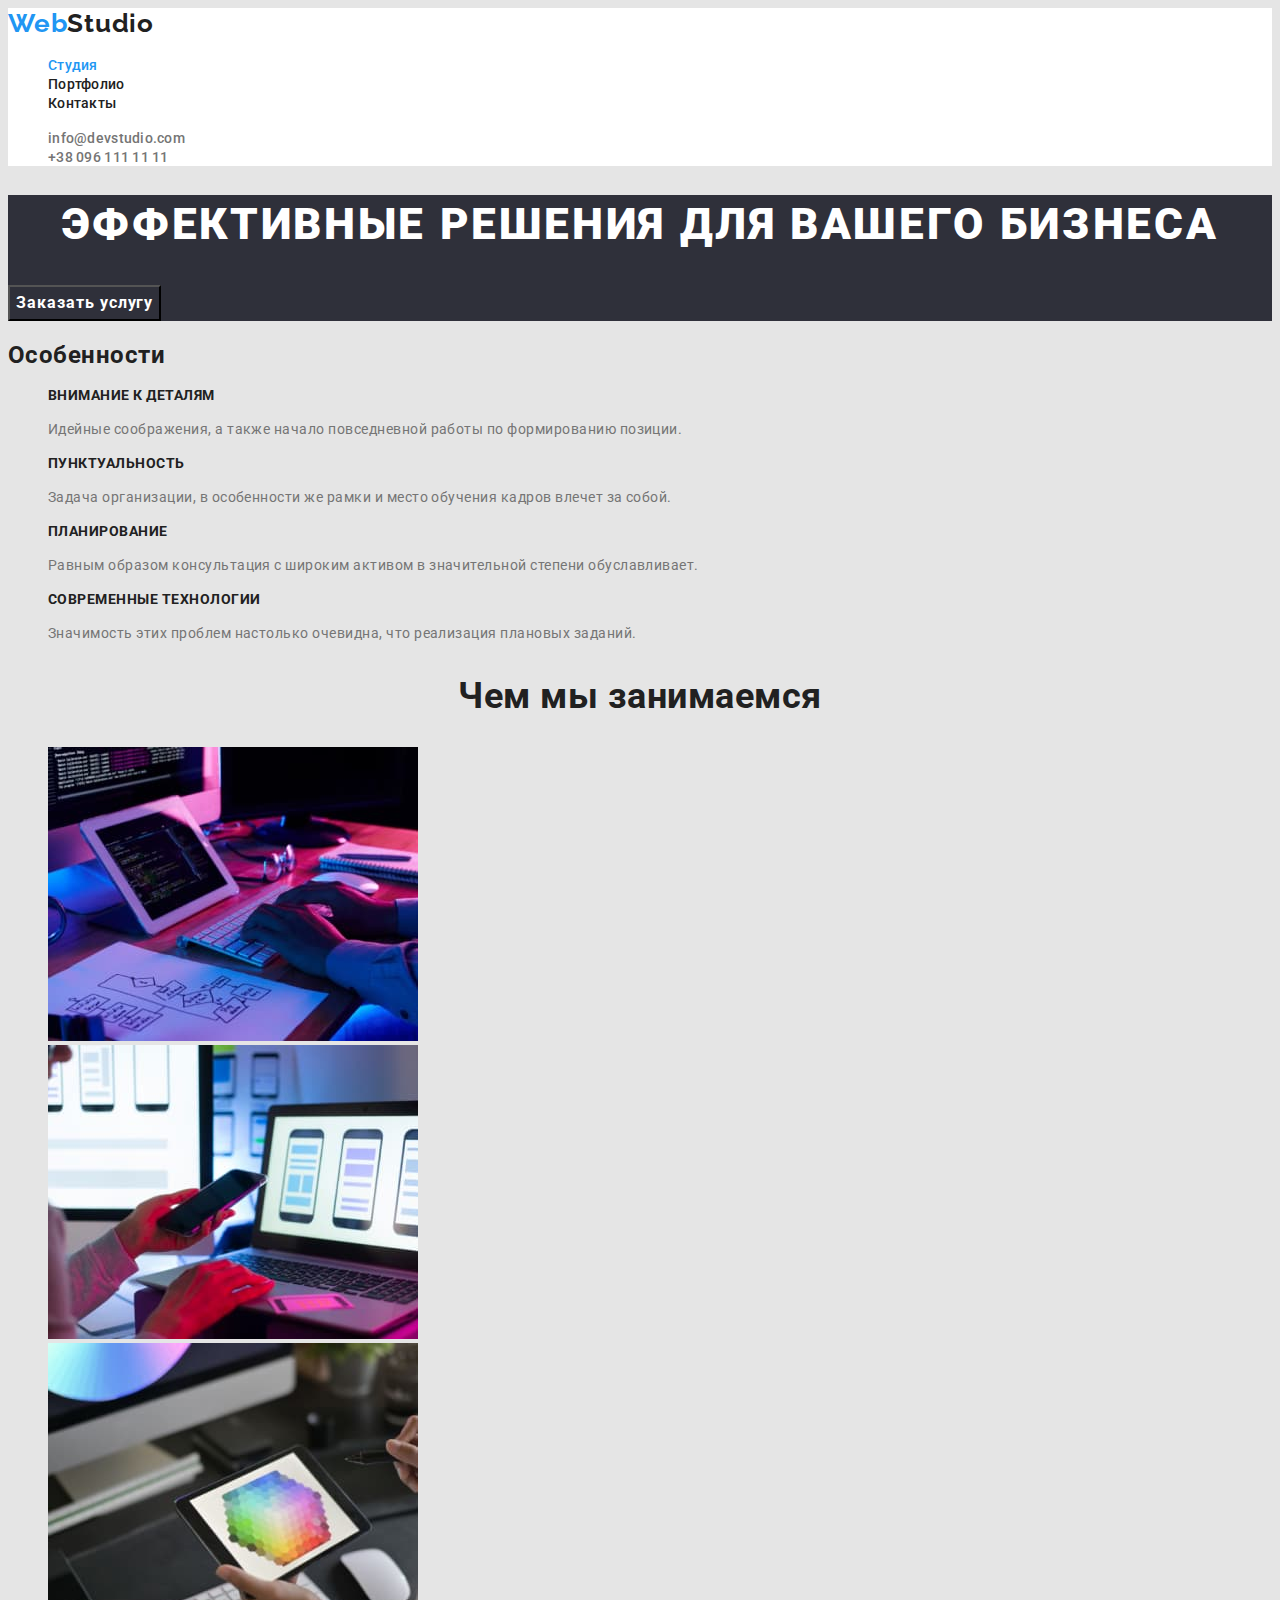
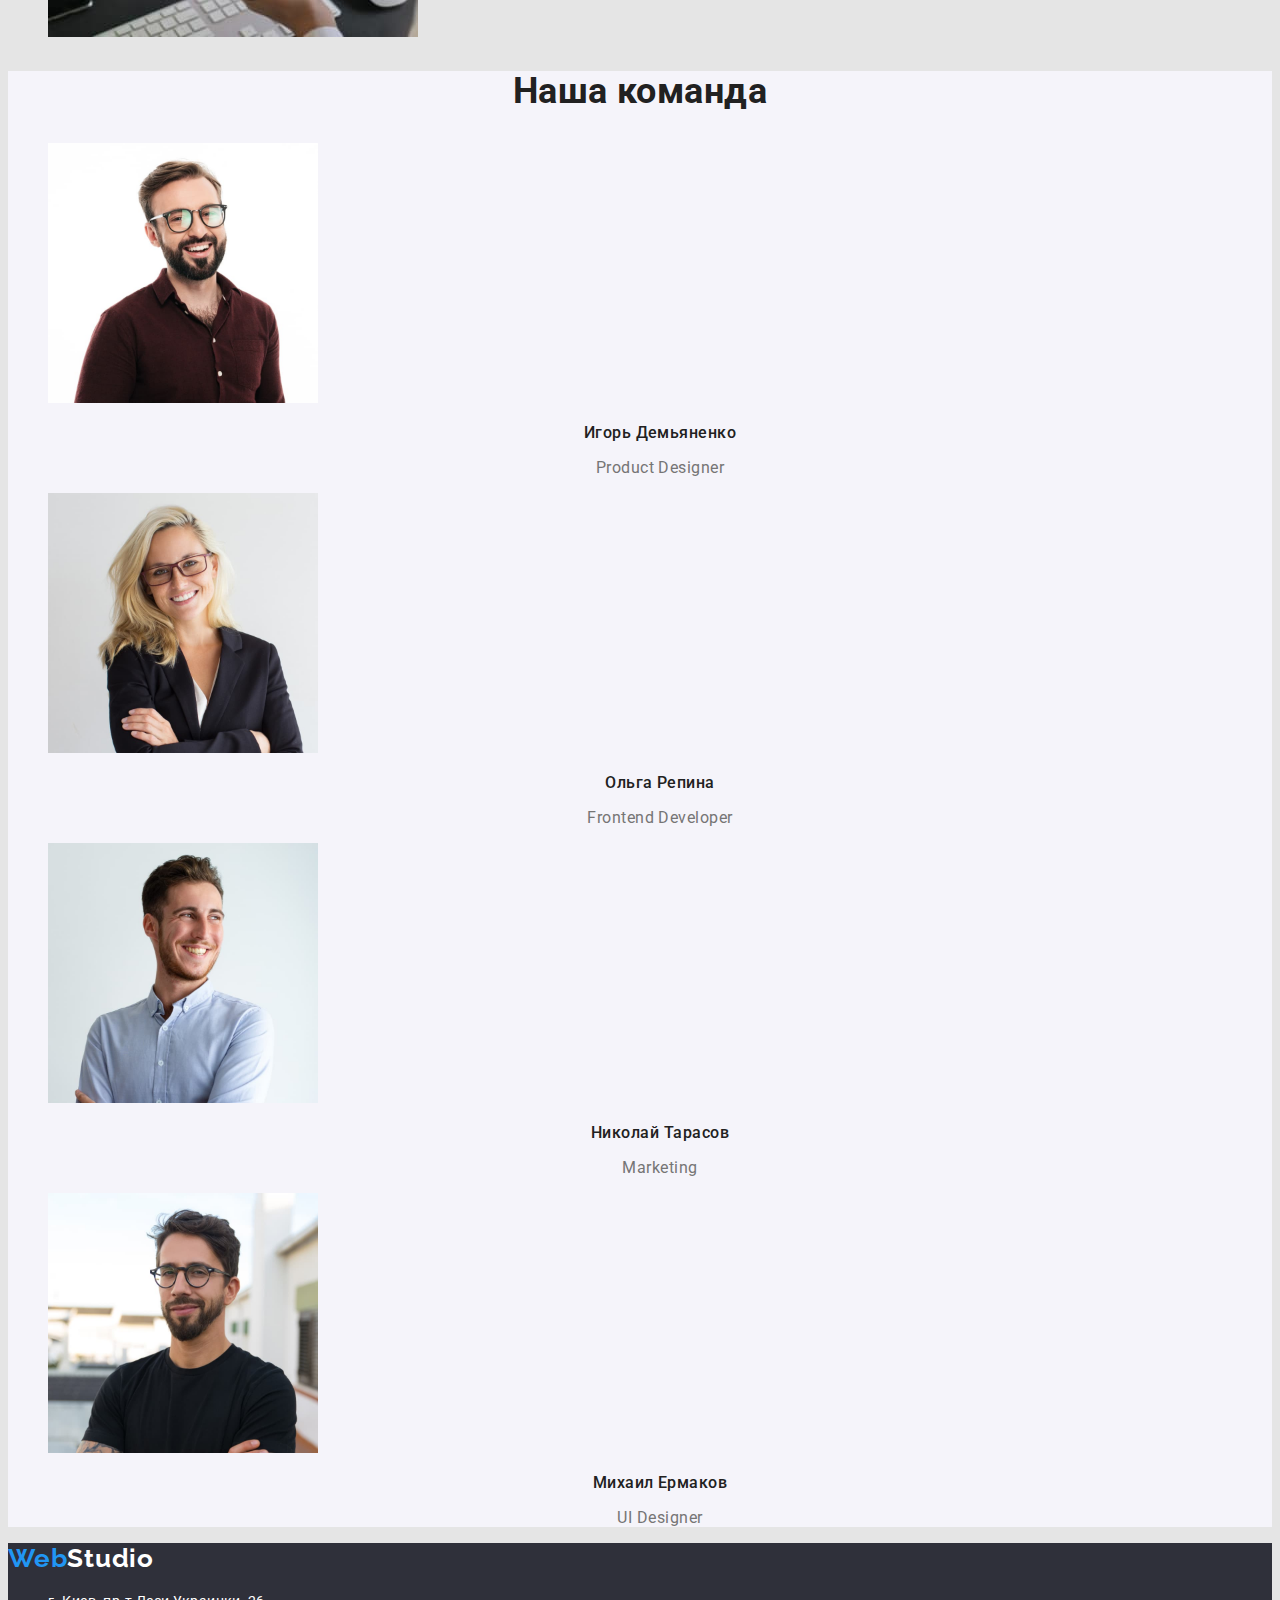
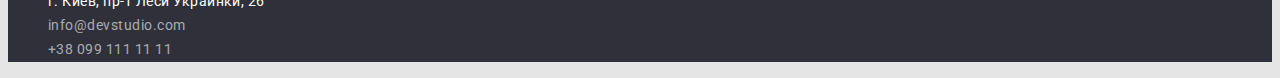
==== index.html @ c879951b "Созданы новые папки и файлы дз" ====
<!DOCTYPE html>
<html lang="ru">

<head>
    <meta charset="UTF-8" />
    <meta name="viewport" content="width=device-width, initial-scale=1.0" />
    <title>Студия</title>
    <link rel="stylesheet" href="https://cdnjs.cloudflare.com/ajax/libs/modern-normalize/1.0.0/modern-normalize.min.css"
        integrity="sha512-ISS7cAi1PEhQ8jnbJpJZMd29NlhNj4AWYyLOSp2CE/CsHxTCu+r+t0D2yoJudVrd0/8fTVPUVDzY5Tvli75u/g=="
        crossorigin="anonymous" />
    <link 
      href="https://fonts.googleapis.com/css2?family=Raleway:wght@700&family=Roboto:wght@400;500;700;900&display=swap" 
      rel="stylesheet"
    />
    <link rel="stylesheet" href="./css/styles.css" />
</head>

<body class="page">
    <!-- Шапка сайта -->
    <header class="top-line">
        <nav>
            <a href="./index.html" class="logo">Web<span class="logo-top">Studio</span></a>
            <ul class="site-navi">
                <li><a href="./index.html" class="link current">Студия</a></li>
                <li><a href="./portfolio.html" class="link">Портфолио</a></li>
                <li><a href="" class="link">Контакты</a></li>
            </ul>
        </nav>
        <ul class="out-navi">
            <li><a href="mailto:info@devstudio.com" class="link">info@devstudio.com</a></li>
            <li><a href="tel:+380961111111" class="link">+38 096 111 11 11</a></li>
        </ul>
    </header>
    <main>

        <!-- ГЕРОЙ -->
        <section class="hero">
            <h1 class="hero-title">ЭФФЕКТИВНЫЕ РЕШЕНИЯ ДЛЯ ВАШЕГО БИЗНЕСА</h1>
            <button type="button" class="button-hero">Заказать услугу</button>
        </section>

        <!-- Особенности-feature- -->
        <section class="section-feature">
            <h2>Особенности</h2>
            <ul>
                <li>
                    <h3 class="section-feature-title">Внимание к деталям</h3>
                    <p class="section-feature-text">
                        Идейные соображения, а также начало повседневной работы по формированию позиции.
                    </p>
                </li>
                <li>
                    <h3 class="section-feature-title">
                        Пунктуальность
                    </h3>
                    <p class="section-feature-text">
                        Задача организации, в особенности же рамки и место обучения кадров влечет за собой.
                    </p>
                </li>
                <li>
                    <h3 class="section-feature-title">
                        Планирование
                    </h3>
                    <p class="section-feature-text">
                        Равным образом консультация с широким активом в значительной степени обуславливает.
                    </p>
                </li>
                <li>
                    <h3 class="section-feature-title">
                        Современные технологии
                    </h3>
                    <p class="section-feature-text">
                        Значимость этих проблем настолько очевидна, что реализация плановых заданий.
                    </p>
                </li>
            </ul>
        </section>

        <!-- Чем мы занимаемся - work -->
        <section class="section-work">
            <h2 class="section-work-title">Чем мы занимаемся</h2>
            <ul>
                <li>
                    <img src="./images/1-1.jpg" alt="Алгоритм и планшет" width="370" height="294" />
                </li>
                <li>
                    <img src="./images/1-2.jpg" alt="Смартфон и ноутбук" width="370" height="294" />
                </li>
                <li>
                    <img src="./images/1-3.jpg" alt="Планшет и компьютер" width="370" height="294" />
                </li>
            </ul>
        </section>

        <!-- Наша команда - team-->
        <section class="section-team">
            <h2 class="section-team-title">Наша команда</h2>
            <ul>
                <li>
                    <img src="./images/2-1-demiantnko.jpg" alt="Игорь Демьяненко" width="270" height="260" />
                    <h3 class="team-title">Игорь Демьяненко</h3>
                    <p class="section-team-text">
                        Product Designer
                    </p>
                </li>
                <li>
                    <img src="./images/2-2-repina.jpg" alt="Поле" width="270" height="260" />
                    <h3 class="team-title">Ольга Репина</h3>
                    <p class="section-team-text">
                        Frontend Developer
                    </p>
                </li>
                <li>
                    <img src="./images/2-3-tarasov.jpg" alt="Николай Тарасов" width="270" height="260" />
                    <h3 class="team-title">Николай Тарасов</h3>
                    <p class="section-team-text">
                        Marketing
                    </p>
                </li>
                <li>
                    <img src="./images/2-4-ermakov.jpg" alt="Михаил Ермаков" width="270" height="260" />
                    <h3 class="team-title">Михаил Ермаков</h3>
                    <p class="section-team-text">
                        UI Designer
                    </p>
                </li>
            </ul>
        </section>
    </main>

    <!-- Футер -->
    <footer class="site-footer">
        <a href="./index.html" class="logo">Web<span class="logo-footer">Studio</span></a>
        <address>
            <ul class="footer-navi">
                <li>
                    <a href="https://www.google.com.ua/maps" class="goo-maps">г. Киев, пр-т Леси Украинки, 26</a>
                </li>
                <li>
                    <a href="mailto:info@devstudio.com" class="link">info@devstudio.com</a>
                </li>
                <li>
                    <a href="tel:+380991111111" class="link">+38 099 111 11 11</a>
                </li>
            </ul>
        </address>
    </footer>
</body>

</html>
---- css/styles.css ----
:root {
  --white-basis: #ffffff;
  --accent-brand: #2196f3;
  --black-title: #212121;
  --black-text: #757575;
  --darck-bg: #2f303a;
  --light-first-bg: #e5e5e5; /*цвет main-а */
  --light-second-bg: #f5f4fa; /*наша команда*/
  --white-opacity: rgba(255, 255, 255, 0.6);
}
.page {
  color: var(--black-text);
  font-family: Roboto, sans-serif;
  letter-spacing: 0.03em;
  background-color: var(--light-first-bg);
}
ul {
  list-style: none;
}
a {
  text-decoration: none;
}
h1,
h2,
h3,
h4,
h5,
h6 {
  color: var(--black-title);
  font-family: Roboto, sans-serif;
}

.top-line {
  background-color: var(--white-basis);
}

.logo {
  color: var(--accent-brand);
  font-family: Raleway;
  font-weight: 700;
  font-size: 26px;
  line-height: 1.19;
  letter-spacing: 0.03em;
}
.logo-top {
  color: var(--black-title);
}
.logo-footer {
  color: var(--white-basis);
}

.site-navi .link {
  color: var(--black-title);
  font-weight: 500;
  font-size: 14px;
  line-height: 1.14;
  letter-spacing: 0.02em;
}
.site-navi .link:hover,
.site-navi .link:focus {
  color: var(--accent-brand);
}
.out-navi .link {
  color: var(--black-text);
  font-weight: 500;
  font-size: 14px;
  line-height: 1.14;
  letter-spacing: 0.02em;
}
.out-navi .link:hover,
.out-navi .link:focus {
  color: var(--accent-brand);
}
.link.current {
  color: var(--accent-brand);
}

.hero {
  background-color: var(--darck-bg);
}
.hero-title {
  color: var(--white-basis);
  font-weight: 900;
  font-size: 44px;
  line-height: 1.36;
  text-align: center;
  letter-spacing: 0.06em;
  text-transform: uppercase;
}
/* button для главной */
.button-hero {
  color: var(--white-basis);
  font-family: Roboto;
  font-weight: 700;
  font-size: 16px;
  line-height: 1.87;
  display: flex;
  align-items: center;
  text-align: center;
  letter-spacing: 0.06em;
  background-color: var(--darck-bg);
}
.button-hero:hover,
.button-hero:focus {
  background-color: var(--accent-brand);
  cursor: pointer;
}

.section-feature-title {
  font-weight: 700;
  font-size: 14px;
  line-height: 1.14;
  text-transform: uppercase;
}
.section-feature-text {
  font-size: 14px;
  line-height: 1.71;
}

.section-work-title,
.section-team-title {
  font-weight: 700;
  font-size: 36px;
  line-height: 1.16;
  text-align: center;
}

.section-team {
  background-color: var(--light-second-bg);
}
.team-title {
  font-weight: 500;
  font-size: 16px;
  line-height: 1.19;
  text-align: center;
}
.section-team-text {
  font-size: 16px;
  line-height: 19px;
  text-align: center;
}

/* button для портфолио-фильтра */
.button-pf {
  color: var(--black-title);
  font-family: Roboto;
  font-weight: 500;
  font-size: 16px;
  line-height: 1.62;
  text-align: center;
  letter-spacing: 0.03em;
  background-color: var(--light-second-bg);
}
.button-pf:hover,
.button-pf:focus {
  color: var(--white-basis);
  background-color: var(--accent-brand);
  cursor: pointer;
}

.section-pf li {
  background-color: var(--white-basis);
}
.pf-title {
  font-weight: 700;
  font-size: 18px;
  line-height: 2;
  letter-spacing: 0.06em;
}
.pf-text {
  font-size: 16px;
  line-height: 1.87;
}

/* футер */
.site-footer {
  background-color: var(--darck-bg);
}
.footer-navi .goo-maps {
  color: var(--white-basis);
  font-style: normal;
  font-size: 14px;
  line-height: 1.7;
}
.footer-navi .goo-maps:hover,
.footer-navi .goo-maps:focus {
  color: var(--accent-brand);
}
.footer-navi .link {
  color: var(--white-opacity);
  font-style: normal;
  font-size: 14px;
  line-height: 1.71;
}
.footer-navi .link:hover,
.footer-navi .link:focus {
  color: var(--accent-brand);
}
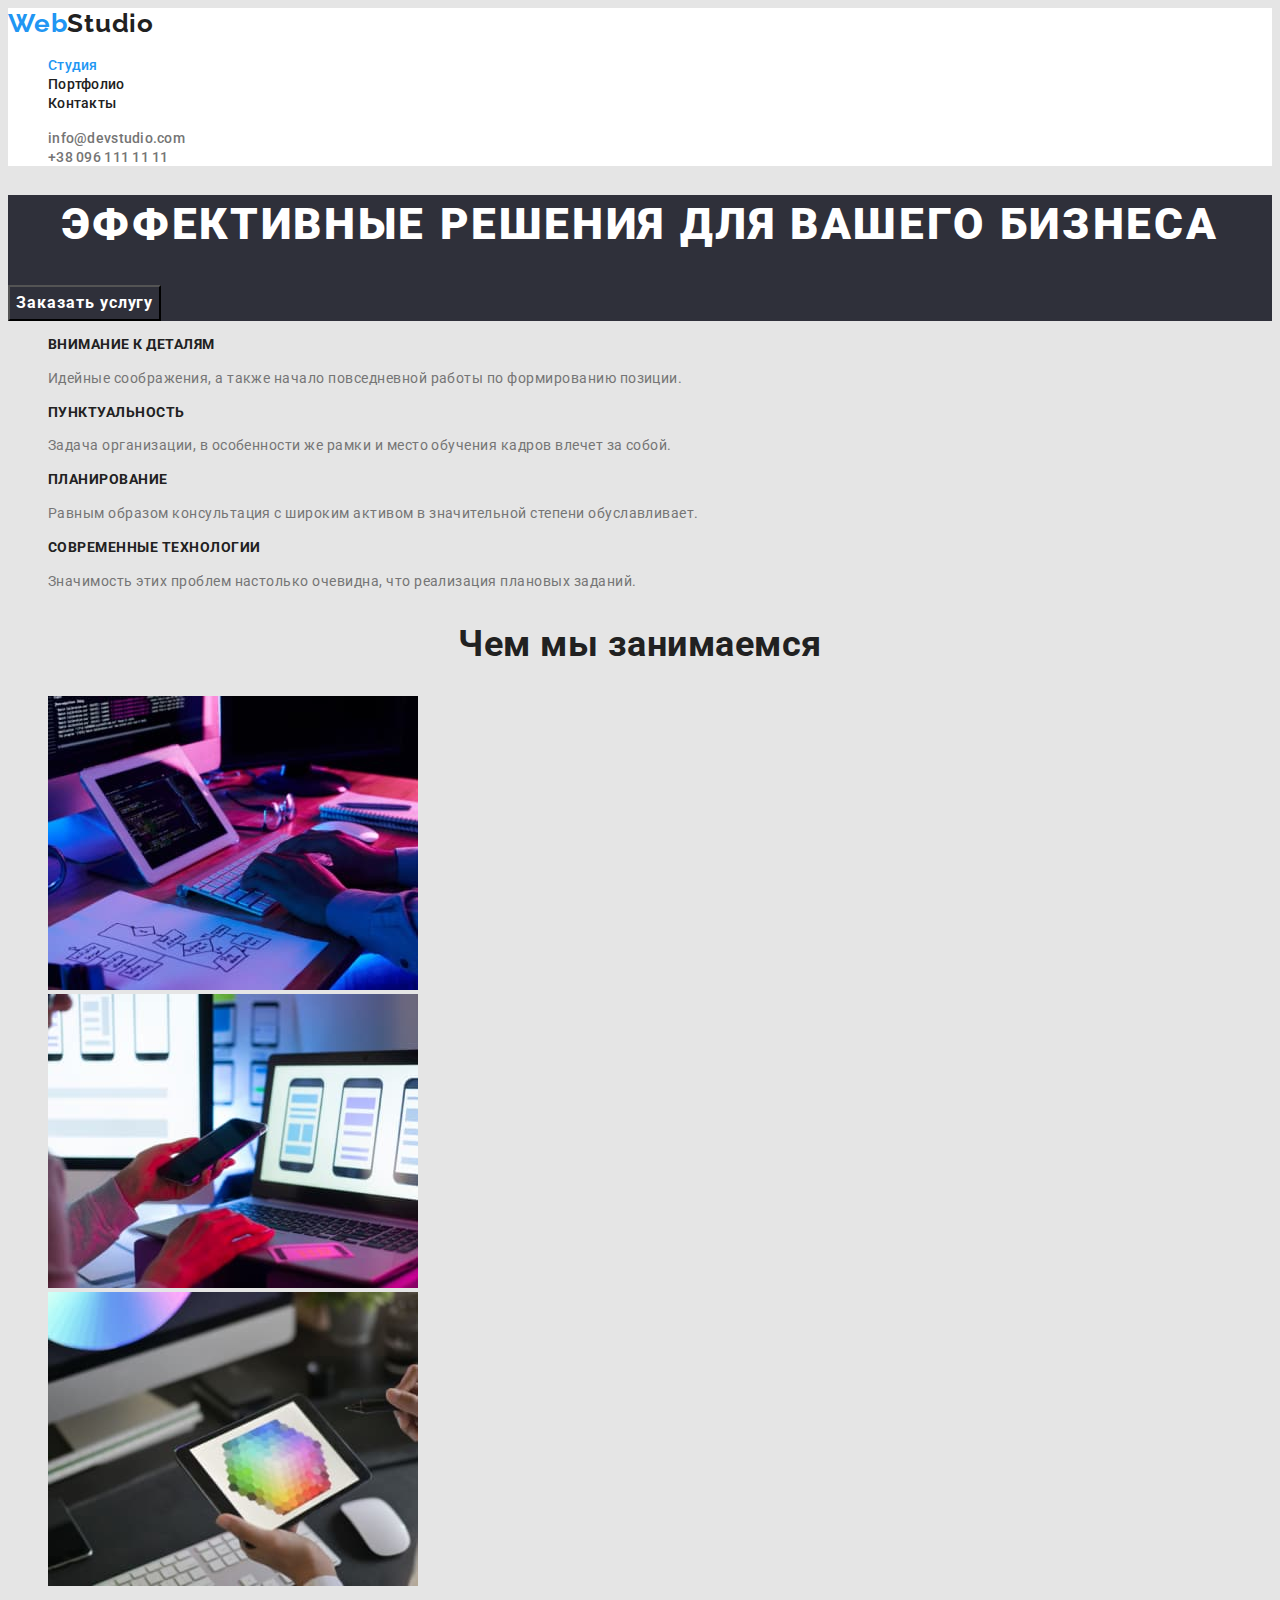
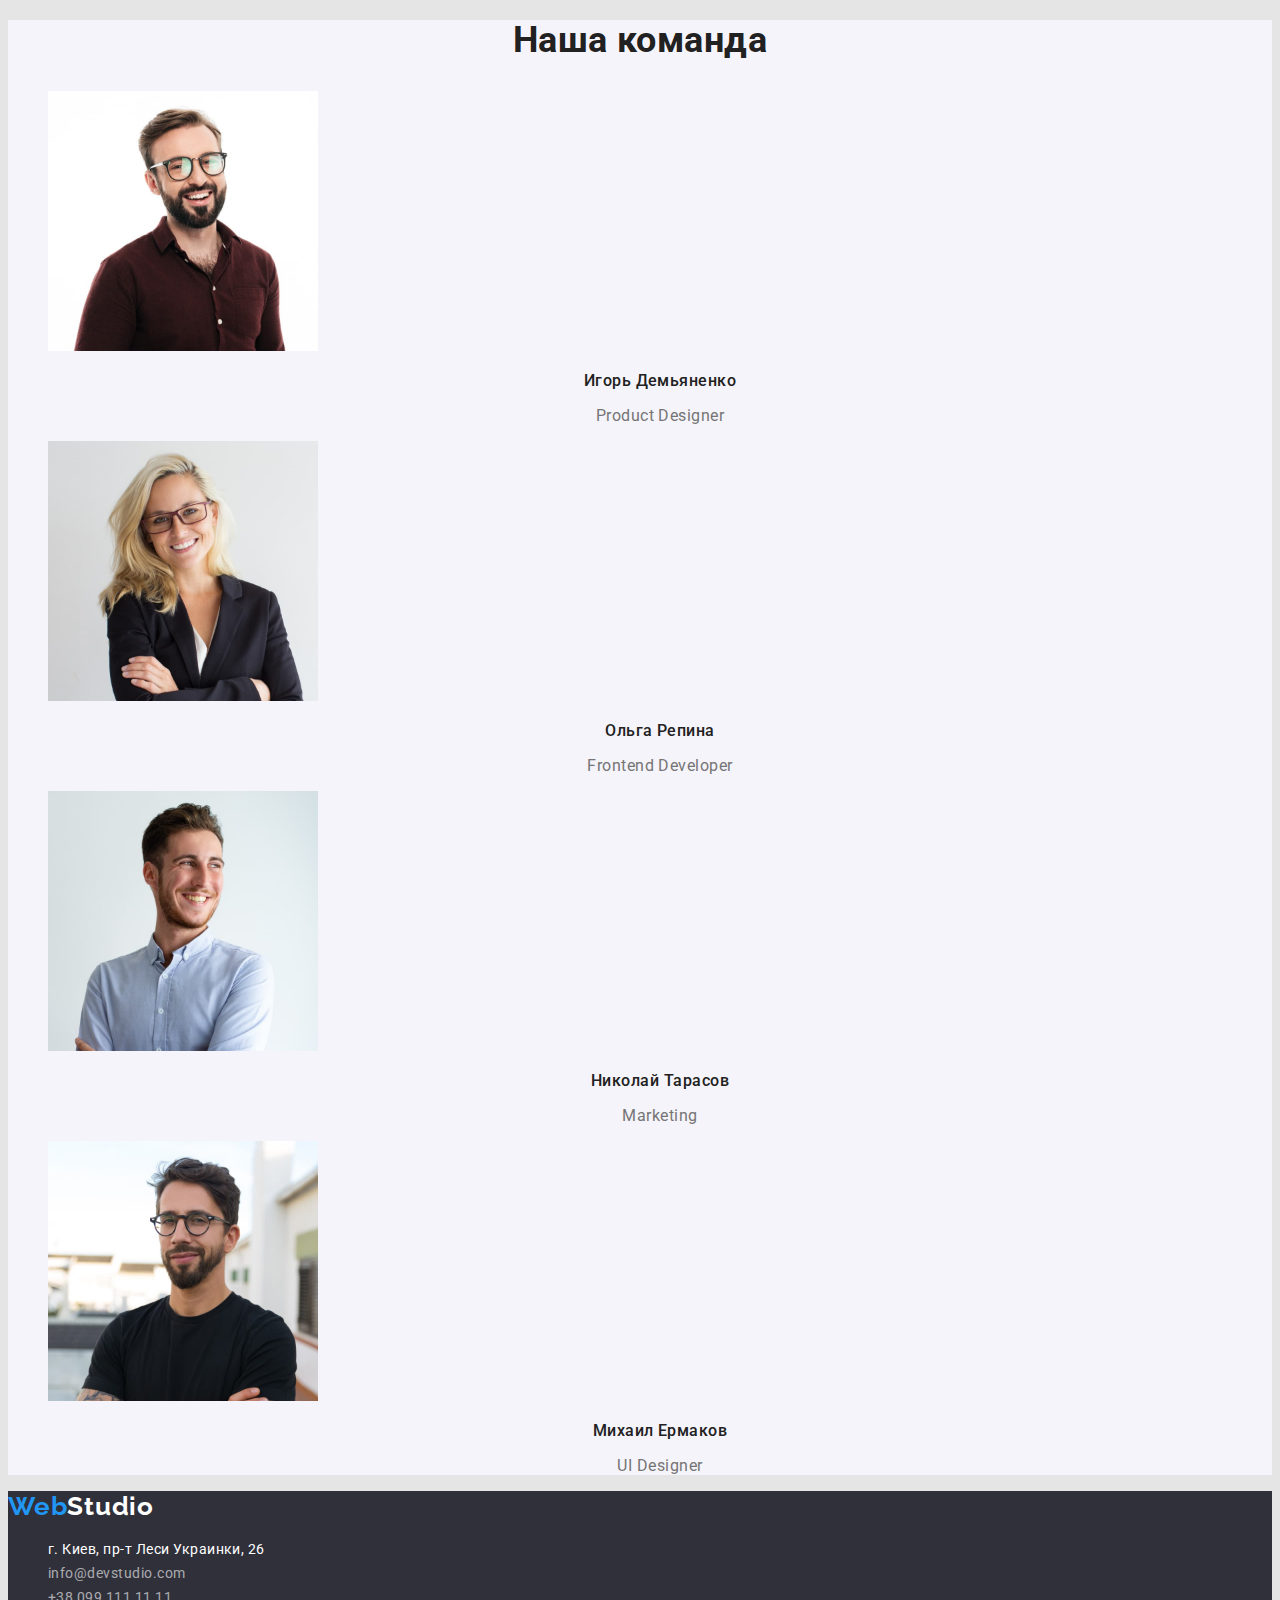
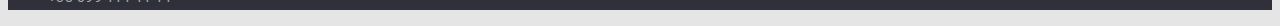
==== commit 2c508a29: "Скрыты заголовки, которые нужно скрыть" ====
--- a/index.html
+++ b/index.html
@@ -41,7 +41,7 @@
 
         <!-- Особенности-feature- -->
         <section class="section-feature">
-            <h2>Особенности</h2>
+            <h2 class="visually-hidden">Особенности</h2>
             <ul>
                 <li>
                     <h3 class="section-feature-title">Внимание к деталям</h3>
--- a/css/styles.css
+++ b/css/styles.css
@@ -29,6 +29,16 @@
   color: var(--black-title);
   font-family: Roboto, sans-serif;
 }
+.visually-hidden {
+  position: absolute !important;
+  clip: rect(1px 1px 1px 1px);
+  clip: rect(1px, 1px, 1px, 1px);
+  padding: 0 !important;
+  border: 0 !important;
+  height: 1px !important;
+  width: 1px !important;
+  overflow: hidden;
+}
 
 .top-line {
   background-color: var(--white-basis);
@@ -56,8 +66,13 @@
   line-height: 1.14;
   letter-spacing: 0.02em;
 }
+.link.current,
 .site-navi .link:hover,
-.site-navi .link:focus {
+.site-navi .link:focus,
+.out-navi .link:hover,
+.out-navi .link:focus,
+.footer-navi .link:hover,
+.footer-navi .link:focus {
   color: var(--accent-brand);
 }
 .out-navi .link {
@@ -67,14 +82,6 @@
   line-height: 1.14;
   letter-spacing: 0.02em;
 }
-.out-navi .link:hover,
-.out-navi .link:focus {
-  color: var(--accent-brand);
-}
-.link.current {
-  color: var(--accent-brand);
-}
-
 .hero {
   background-color: var(--darck-bg);
 }
@@ -192,7 +199,3 @@
   font-size: 14px;
   line-height: 1.71;
 }
-.footer-navi .link:hover,
-.footer-navi .link:focus {
-  color: var(--accent-brand);
-}
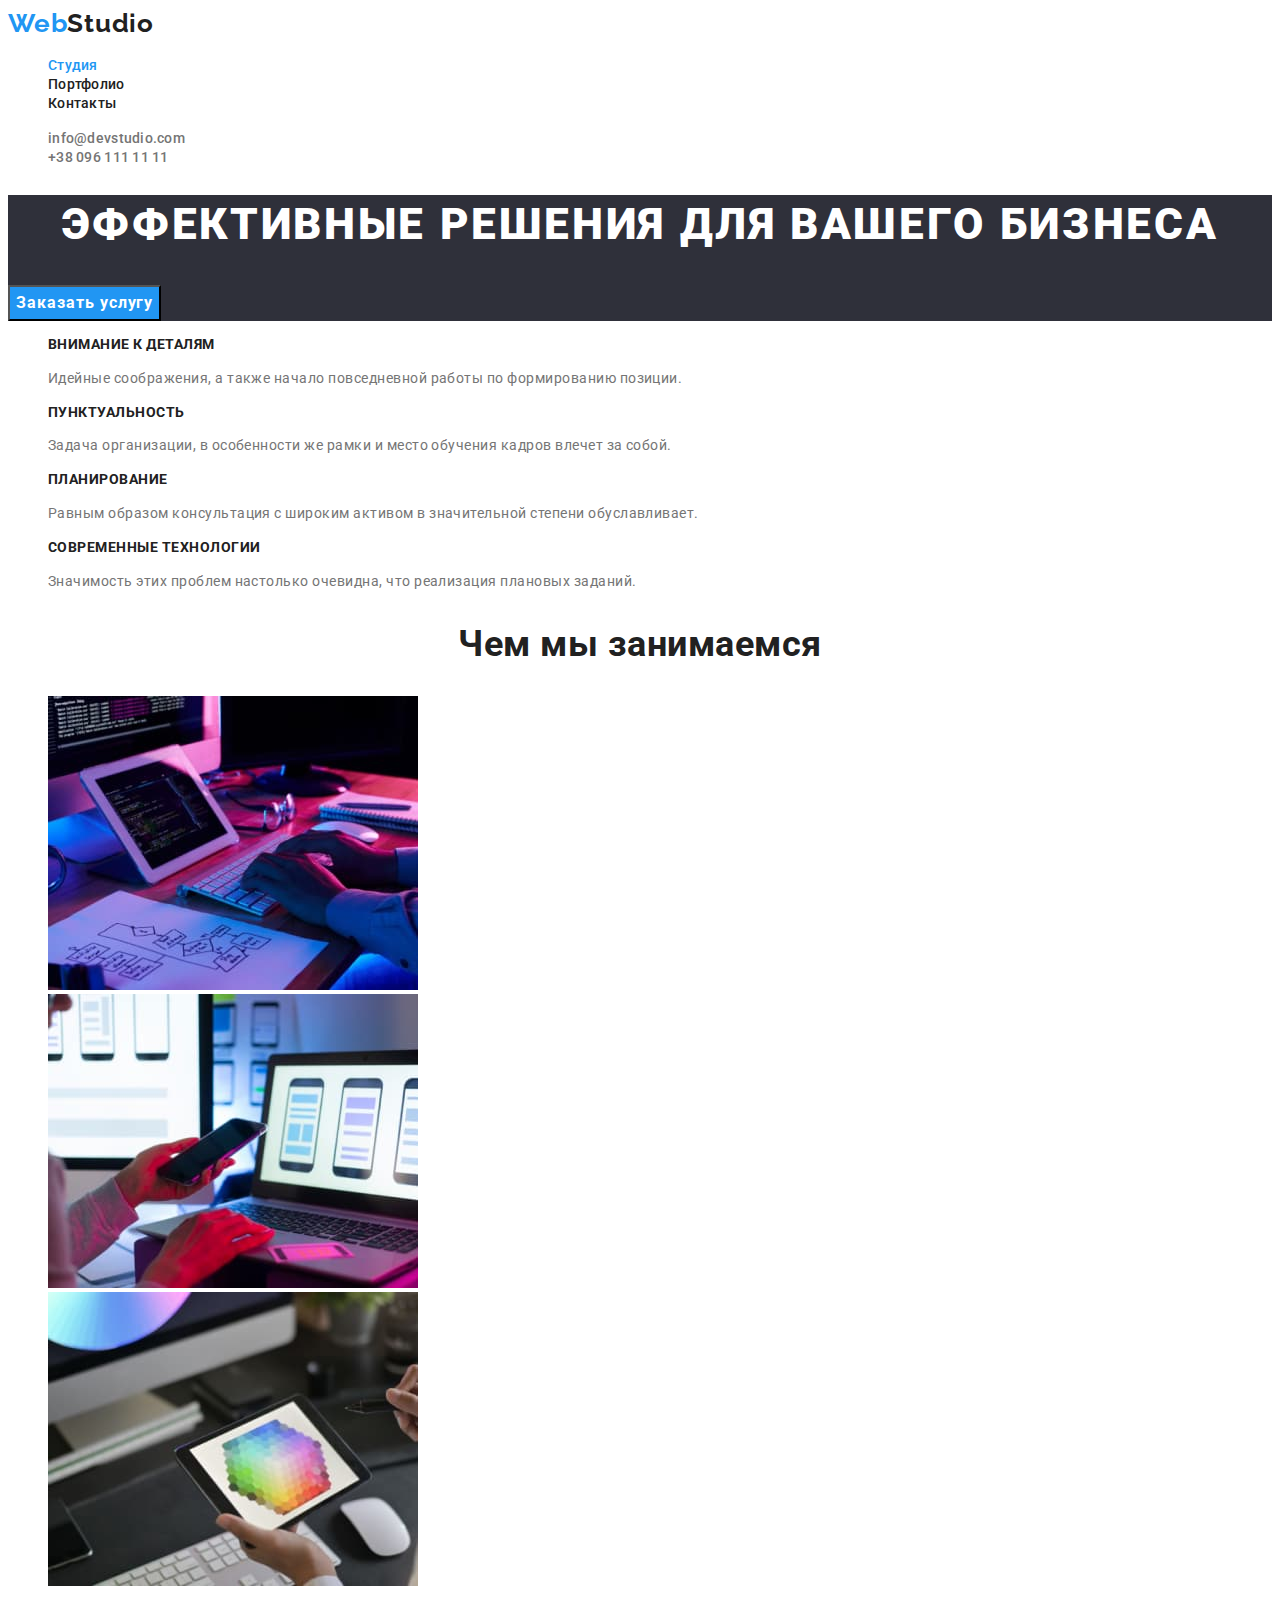
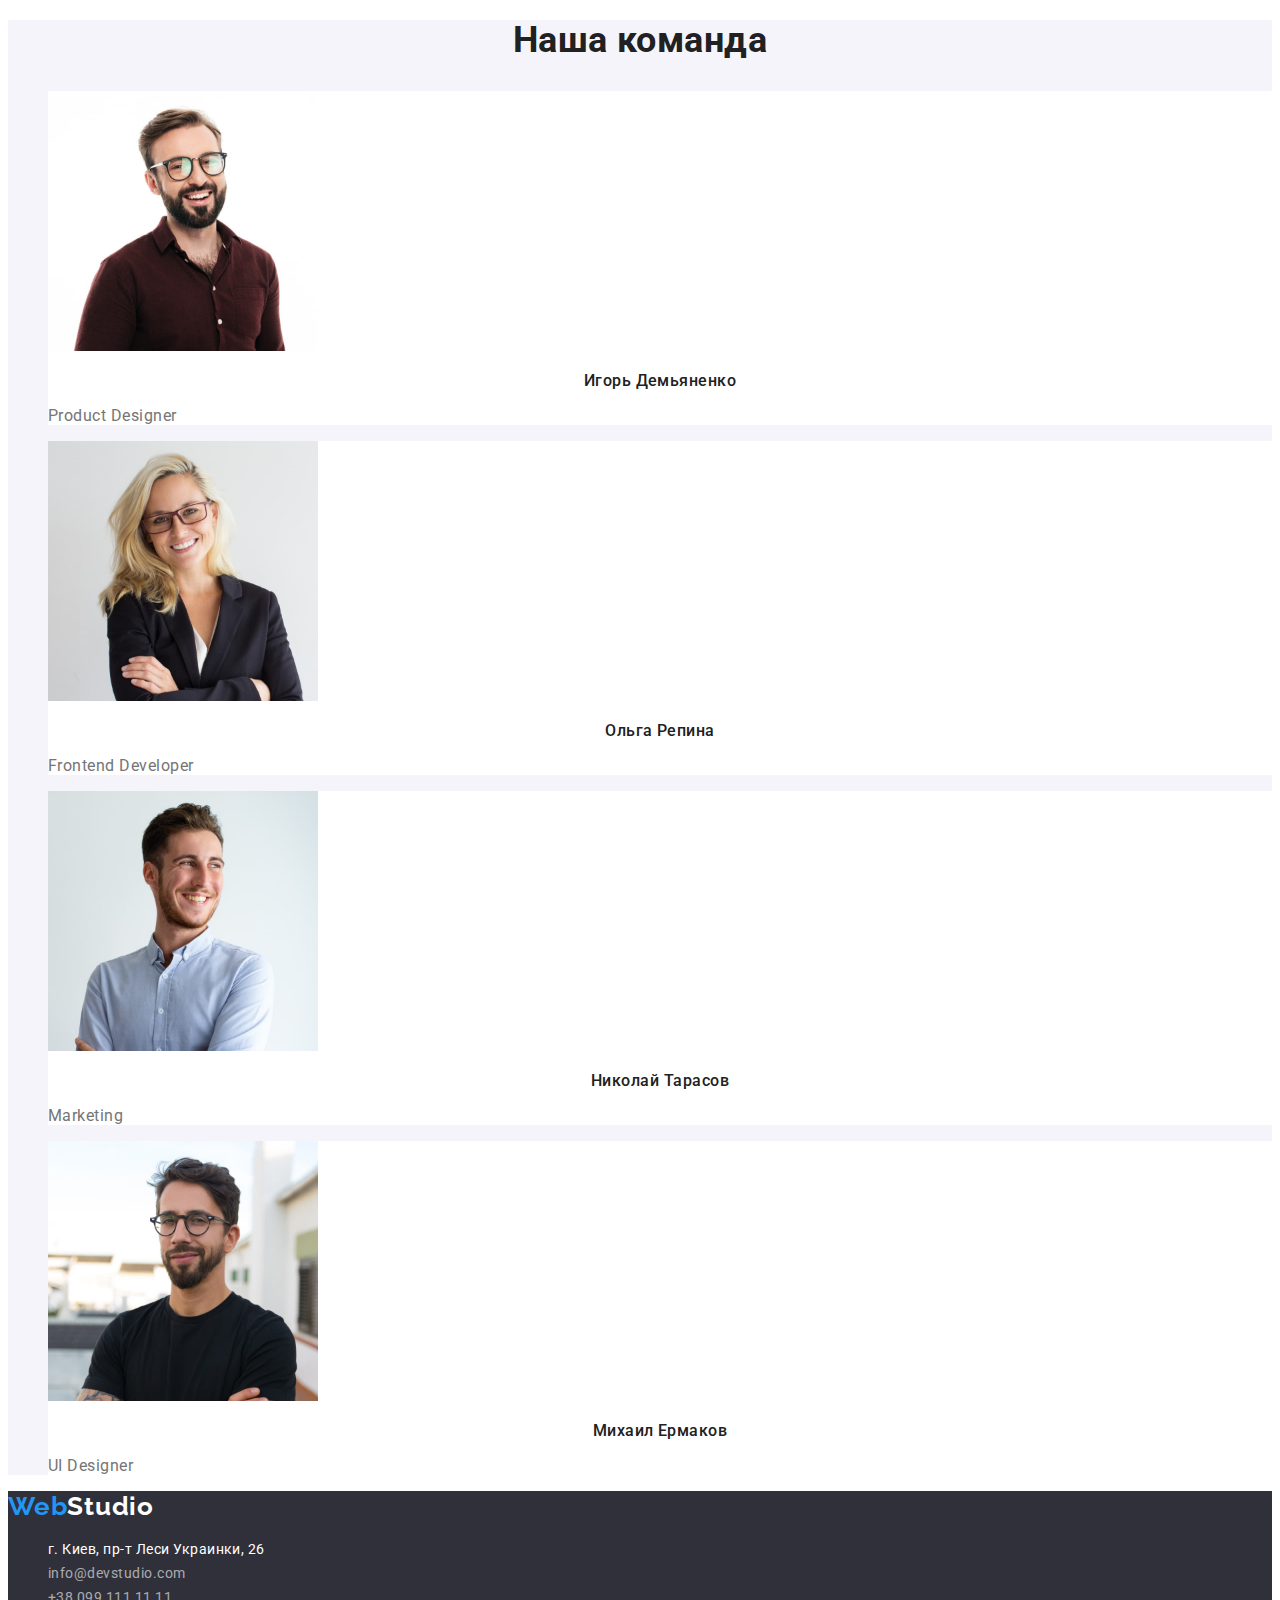
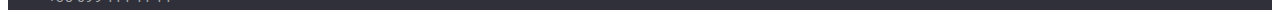
==== commit 9e58be08: "Попытка разобраться с фоновыми цветами (?)" ====
--- a/index.html
+++ b/index.html
@@ -96,28 +96,28 @@
         <section class="section-team">
             <h2 class="section-team-title">Наша команда</h2>
             <ul>
-                <li>
+                <li class="team-cell">
                     <img src="./images/2-1-demiantnko.jpg" alt="Игорь Демьяненко" width="270" height="260" />
                     <h3 class="team-title">Игорь Демьяненко</h3>
                     <p class="section-team-text">
                         Product Designer
                     </p>
                 </li>
-                <li>
+                <li class="team-cell">
                     <img src="./images/2-2-repina.jpg" alt="Поле" width="270" height="260" />
                     <h3 class="team-title">Ольга Репина</h3>
                     <p class="section-team-text">
                         Frontend Developer
                     </p>
                 </li>
-                <li>
+                <li class="team-cell">
                     <img src="./images/2-3-tarasov.jpg" alt="Николай Тарасов" width="270" height="260" />
                     <h3 class="team-title">Николай Тарасов</h3>
                     <p class="section-team-text">
                         Marketing
                     </p>
                 </li>
-                <li>
+                <li class="team-cell">
                     <img src="./images/2-4-ermakov.jpg" alt="Михаил Ермаков" width="270" height="260" />
                     <h3 class="team-title">Михаил Ермаков</h3>
                     <p class="section-team-text">
--- a/css/styles.css
+++ b/css/styles.css
@@ -12,7 +12,6 @@
   color: var(--black-text);
   font-family: Roboto, sans-serif;
   letter-spacing: 0.03em;
-  background-color: var(--light-first-bg);
 }
 ul {
   list-style: none;
@@ -38,10 +37,6 @@
   height: 1px !important;
   width: 1px !important;
   overflow: hidden;
-}
-
-.top-line {
-  background-color: var(--white-basis);
 }
 
 .logo {
@@ -105,11 +100,10 @@
   align-items: center;
   text-align: center;
   letter-spacing: 0.06em;
-  background-color: var(--darck-bg);
+  background-color: var(--accent-brand);
 }
 .button-hero:hover,
 .button-hero:focus {
-  background-color: var(--accent-brand);
   cursor: pointer;
 }
 
@@ -135,6 +129,9 @@
 .section-team {
   background-color: var(--light-second-bg);
 }
+.team-cell {
+  background-color: var(--white-basis);
+}
 .team-title {
   font-weight: 500;
   font-size: 16px;
@@ -144,7 +141,6 @@
 .section-team-text {
   font-size: 16px;
   line-height: 19px;
-  text-align: center;
 }
 
 /* button для портфолио-фильтра */
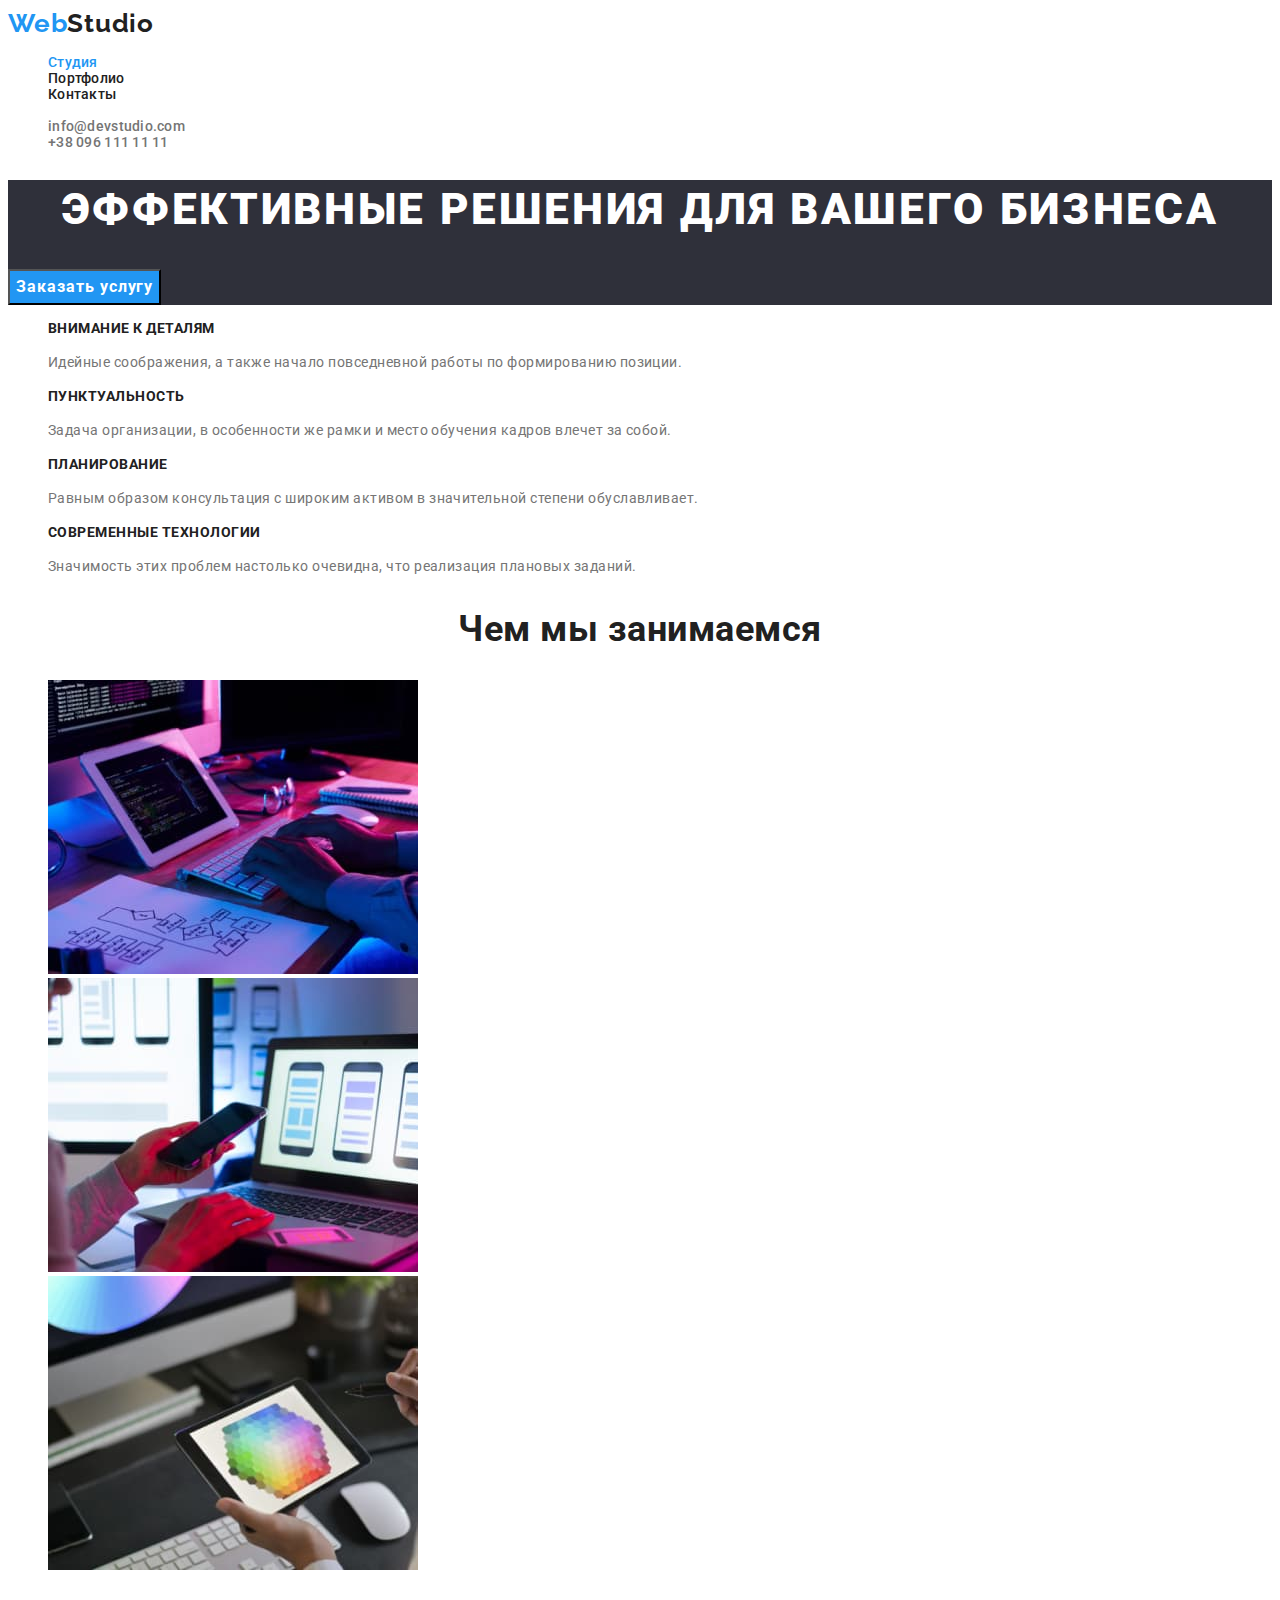
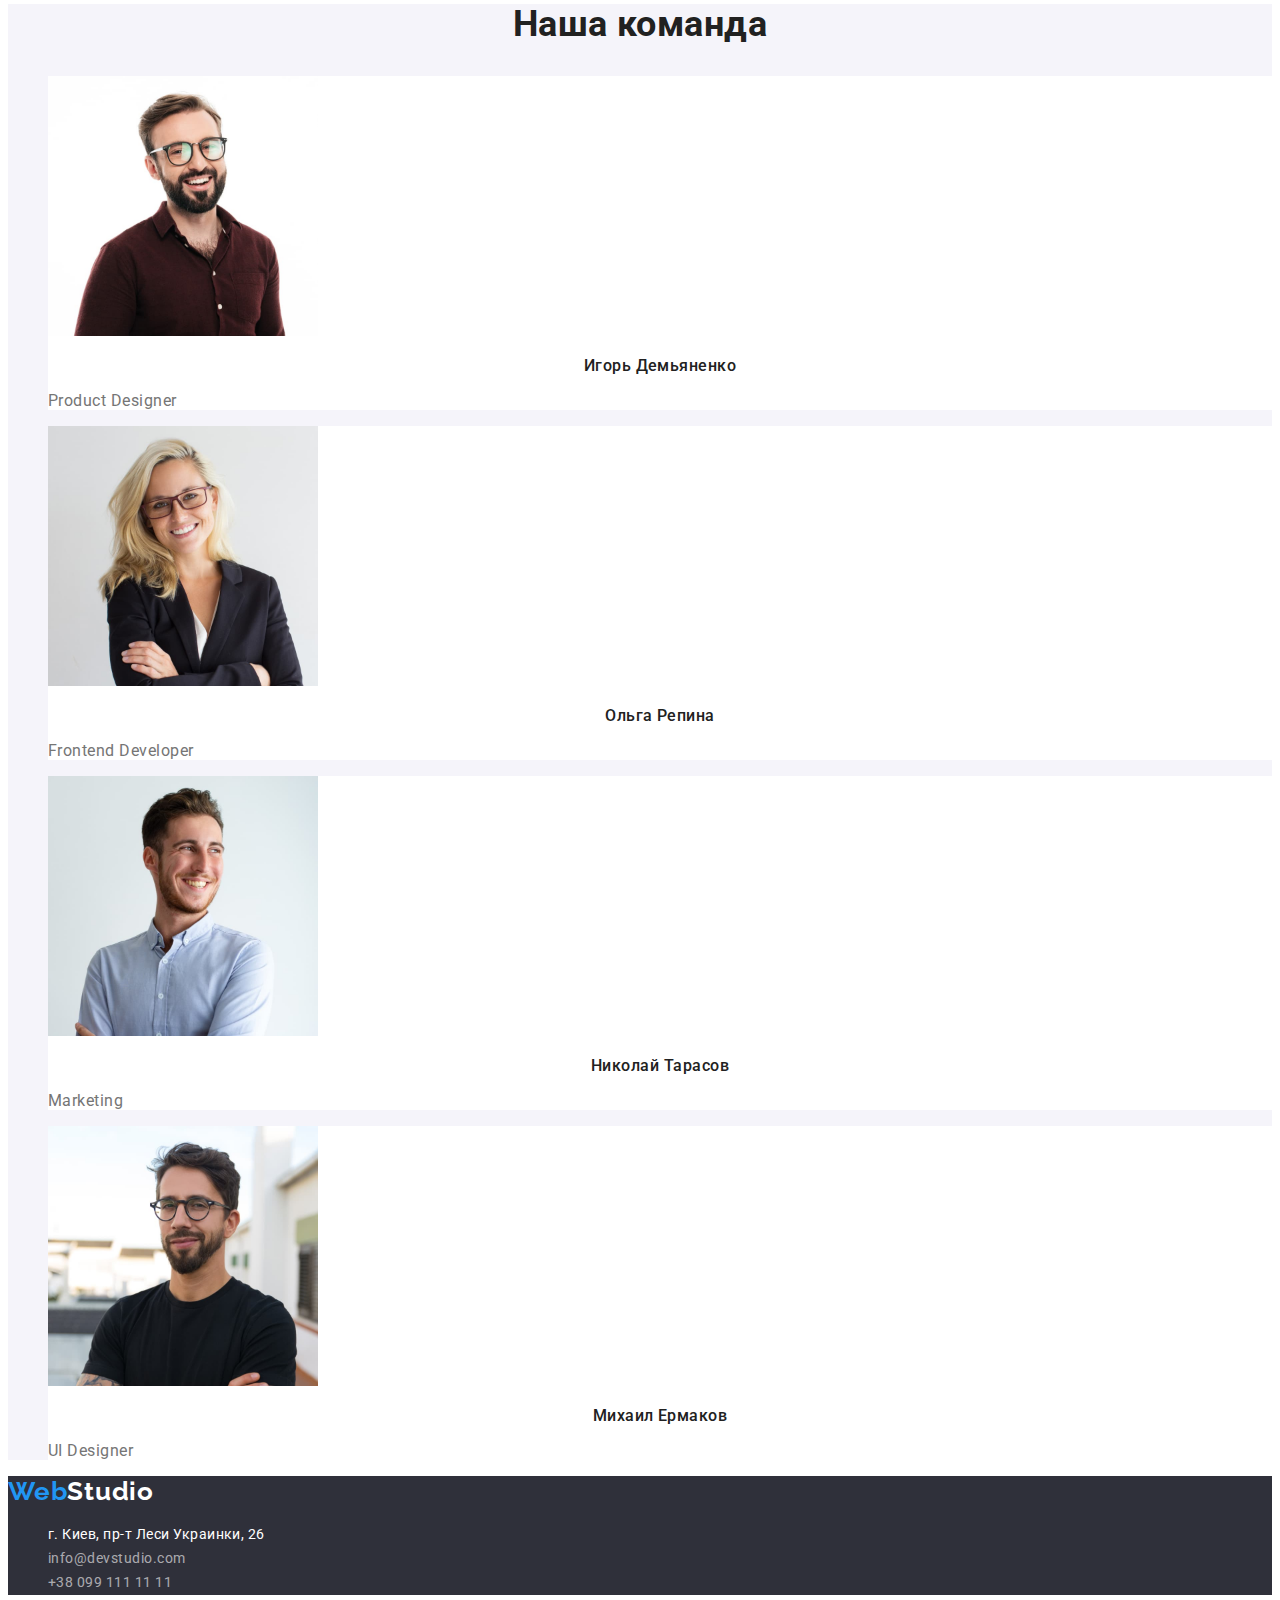
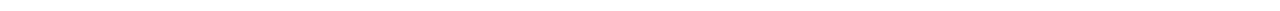
==== commit 513ea837: "Убран стиль с body" ====
--- a/index.html
+++ b/index.html
@@ -15,7 +15,7 @@
     <link rel="stylesheet" href="./css/styles.css" />
 </head>
 
-<body class="page">
+<body>
     <!-- Шапка сайта -->
     <header class="top-line">
         <nav>
@@ -134,7 +134,7 @@
         <address>
             <ul class="footer-navi">
                 <li>
-                    <a href="https://www.google.com.ua/maps" class="goo-maps">г. Киев, пр-т Леси Украинки, 26</a>
+                    <a href="https://www.google.com.ua/maps/place/%D0%9A%D0%B8%D0%B5%D0%B2,+02000/@50.4021368,30.2525048,10z/data=!3m1!4b1!4m5!3m4!1s0x40d4cf4ee15a4505:0x764931d2170146fe!8m2!3d50.4501!4d30.5234" rel="noopener noreferrer" target="_blank" class="goo-maps">г. Киев, пр-т Леси Украинки, 26</a>
                 </li>
                 <li>
                     <a href="mailto:info@devstudio.com" class="link">info@devstudio.com</a>
--- a/css/styles.css
+++ b/css/styles.css
@@ -8,7 +8,7 @@
   --light-second-bg: #f5f4fa; /*наша команда*/
   --white-opacity: rgba(255, 255, 255, 0.6);
 }
-.page {
+body {
   color: var(--black-text);
   font-family: Roboto, sans-serif;
   letter-spacing: 0.03em;
@@ -18,6 +18,7 @@
 }
 a {
   text-decoration: none;
+  display: block;
 }
 h1,
 h2,
@@ -171,6 +172,7 @@
   letter-spacing: 0.06em;
 }
 .pf-text {
+  color: var(--black-text);
   font-size: 16px;
   line-height: 1.87;
 }
